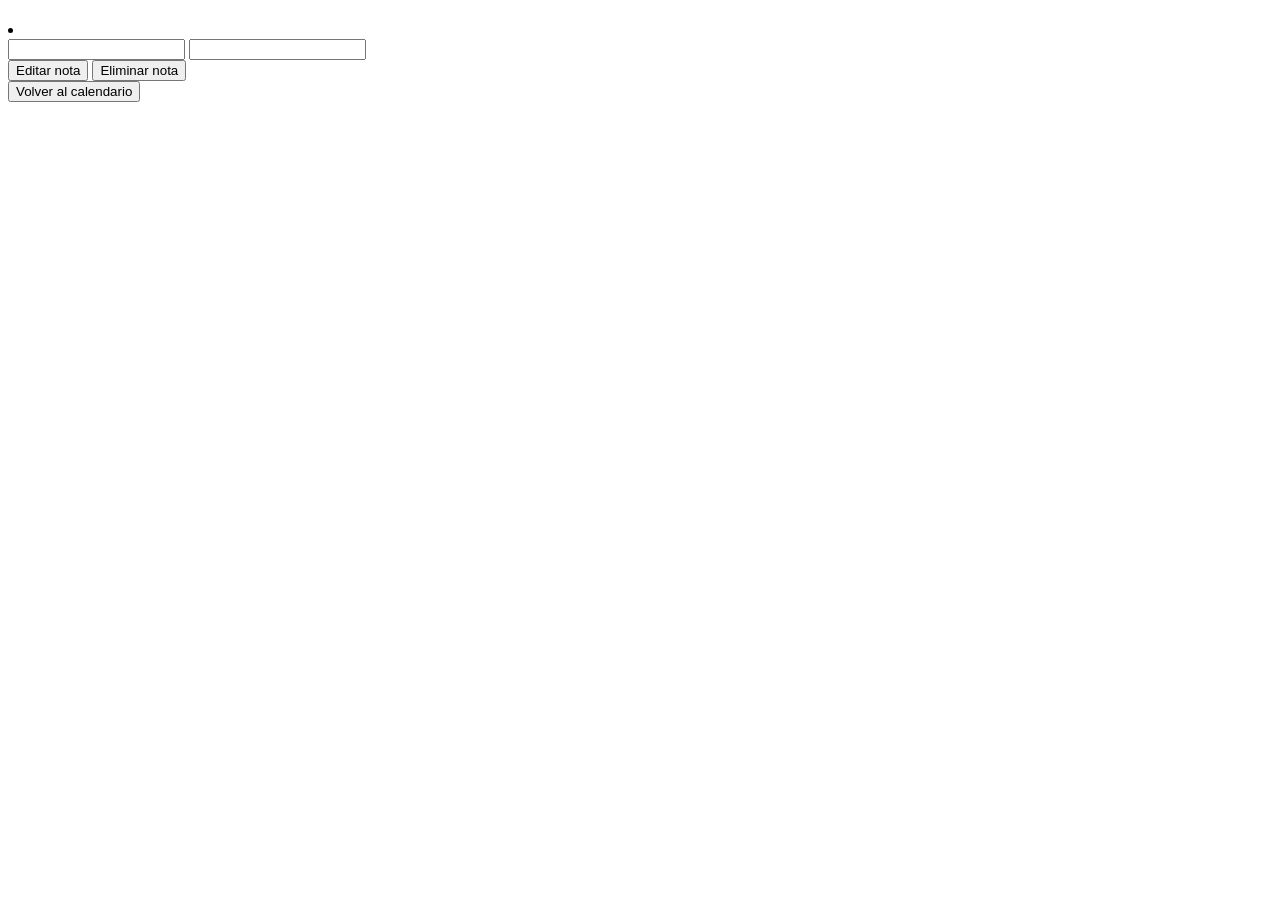
==== mes.html @ 695fedc3 "add enlaces y parte de estructura HTML" ====
<!DOCTYPE html>
<html lang="es">

<head>
    <meta charset="UTF-8">
    <meta name="viewport" content="width=device-width, initial-scale=1.0" />
    <title>Mes</title>
    <script src="js/app_mes.js" defer></script>
    <link rel="stylesheet" href="css/styles.css" />
</head>

<body>
    <h1 id="tituloMes"></h1>
    <li id="listaNotas">
    
    </li>
    <section id="formularioCompleto">
        <form>
            <input id="nota" type="text" required minlength="2">
            <input id="descripcion" type="text" required minlength="2">
        </form>
        <button id="editarNota" type="button">Editar nota</button>
        <button id="eliminarNota" type="button">Eliminar nota</button>
    </section>
    <a href="./index.html"><button id="calendarioReturn" type="button">Volver al calendario</button></a>
</body>
</body>

</html>
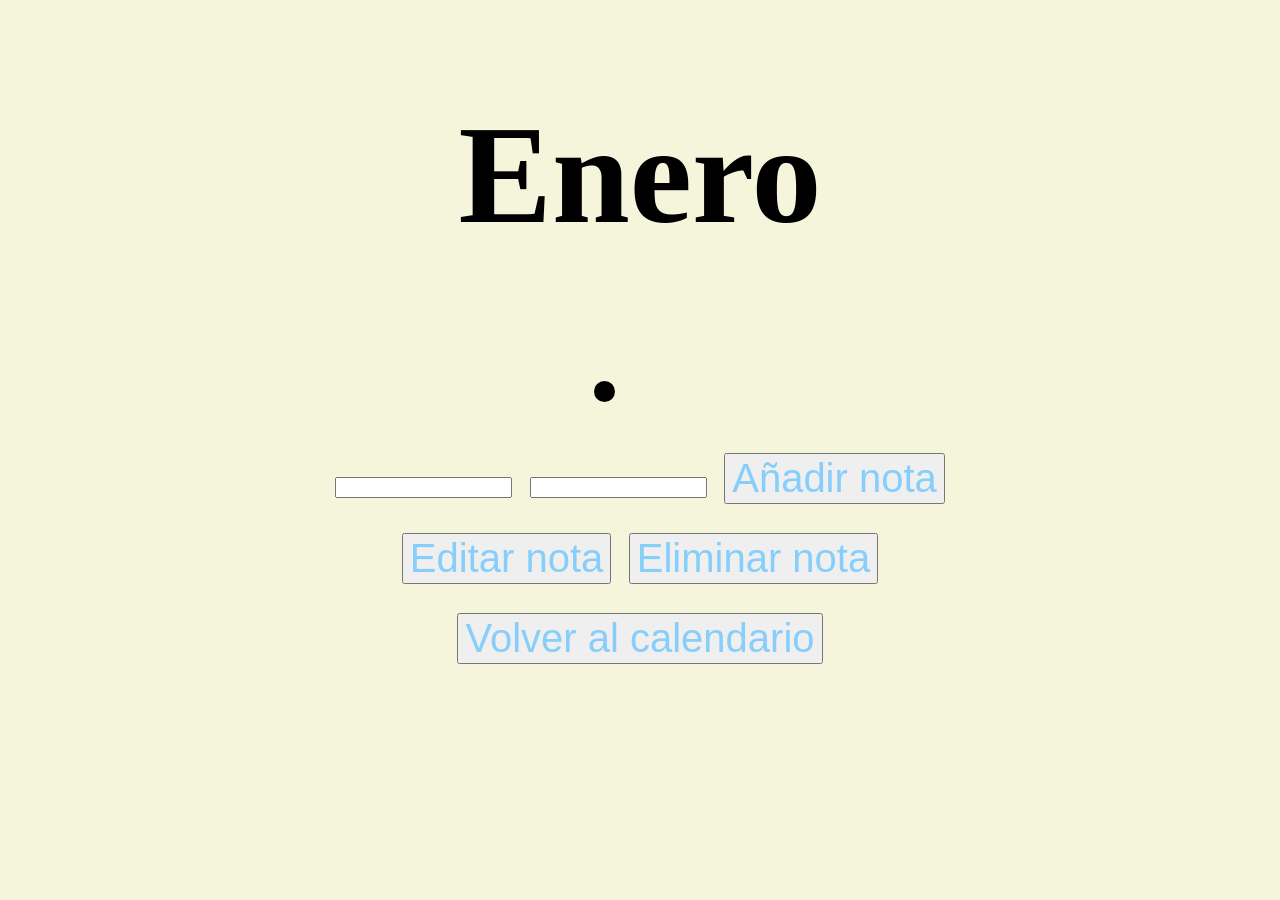
==== commit 9c34ffbc: "9/03/26 funcion addNotas y localStorage" ====
--- a/mes.html
+++ b/mes.html
@@ -14,15 +14,16 @@
     <li id="listaNotas">
     
     </li>
-    <section id="formularioCompleto">
-        <form>
-            <input id="nota" type="text" required minlength="2">
-            <input id="descripcion" type="text" required minlength="2">
+    <section id="frmSection">
+        <form id="frmNota" >
+            <input id="titulo" name = "titulo" type="text" required minlength="2">
+            <input id="descripcion" name ="descripcion" type="text" required minlength="2">
+            <button type="submit" id="btnAddNota">Añadir nota</button>
         </form>
-        <button id="editarNota" type="button">Editar nota</button>
-        <button id="eliminarNota" type="button">Eliminar nota</button>
+        <button id="btnEditarNota" type="button">Editar nota</button>
+        <button id="btnEliminarNota" type="button">Eliminar nota</button>
     </section>
-    <a href="./index.html"><button id="calendarioReturn" type="button">Volver al calendario</button></a>
+    <a href="./index.html"><button id="btnCalendarioReturn" type="button">Volver al calendario</button></a>
 </body>
 </body>
 
--- a/css/styles.css
+++ b/css/styles.css
@@ -0,0 +1,38 @@
+body{
+    background-color: beige;
+    margin: 10px;
+    text-align: center;
+    font-size: 70px;
+}
+
+
+.container{
+    display : grid;
+    grid-template-columns: repeat(4,1fr);
+    gap : 10px;
+
+}
+.item{
+    border: solid 2px;
+    text-transform: uppercase;
+    text-align: center;
+    background-color: azure;
+}
+h1{
+    text-align: center;
+}
+.notasAdded{
+   background-color: bisque;
+}
+
+
+button{
+    color: lightskyblue;
+    text-align: center;
+    font-size: 40px;
+}
+
+a{
+    text-decoration: none;
+    
+}
